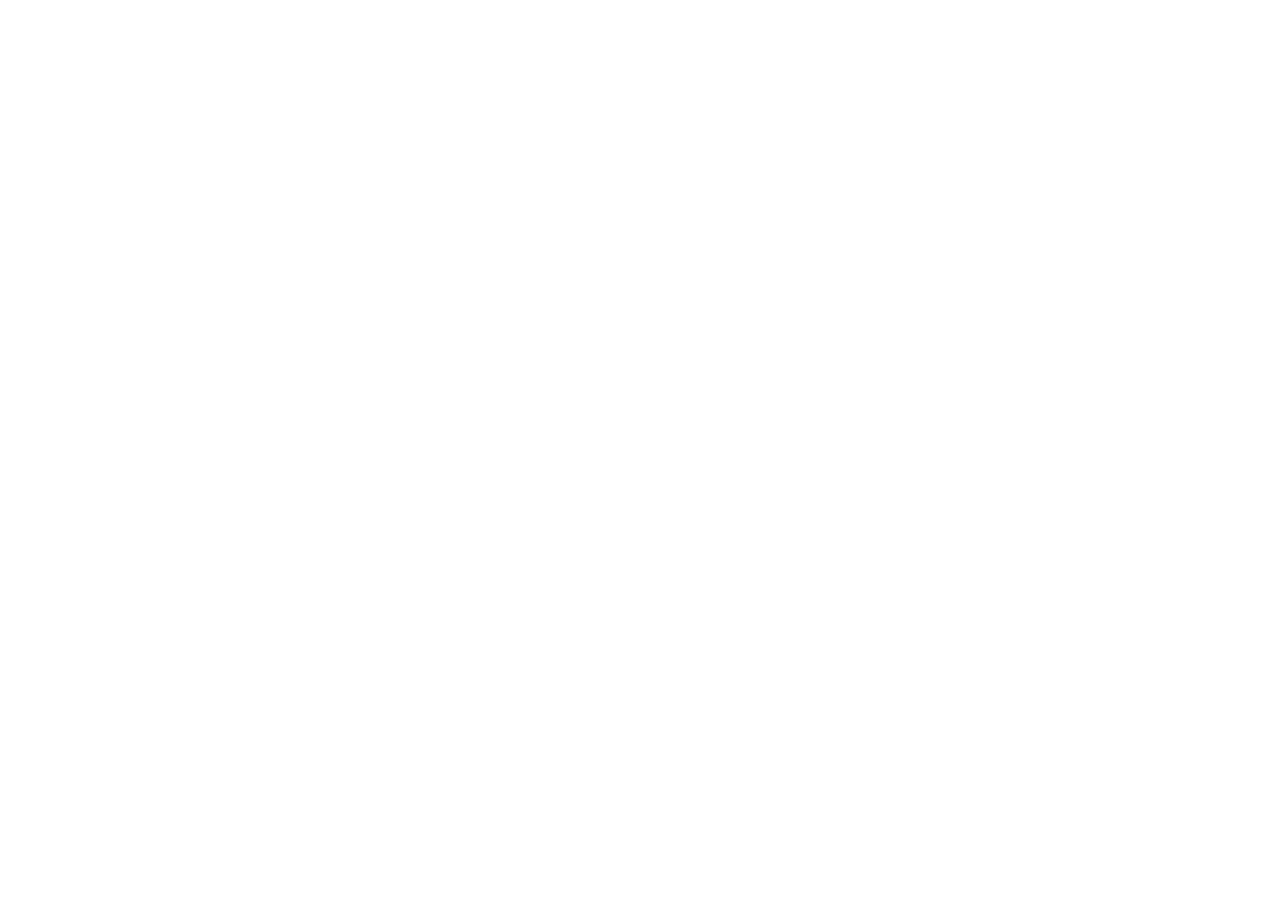
==== Third-animation/index.html @ d7a97f76 "style" ====
<!DOCTYPE html>
<html lang="en">
<head>
    <meta charset="UTF-8">
    <meta name="viewport" content="width=device-width, initial-scale=1.0">
    <title>Third animation</title>
    <link rel="stylesheet" href="style.css">
</head>
<body>
    
</body>
</html>
---- Third-animation/style.css ----
*{
    margin: 0;
    padding: 0;
    box-sizing: border-box;
}
html,body{
    height: 100%;
    width: 100%;
    font-family: sans-serif;   
}
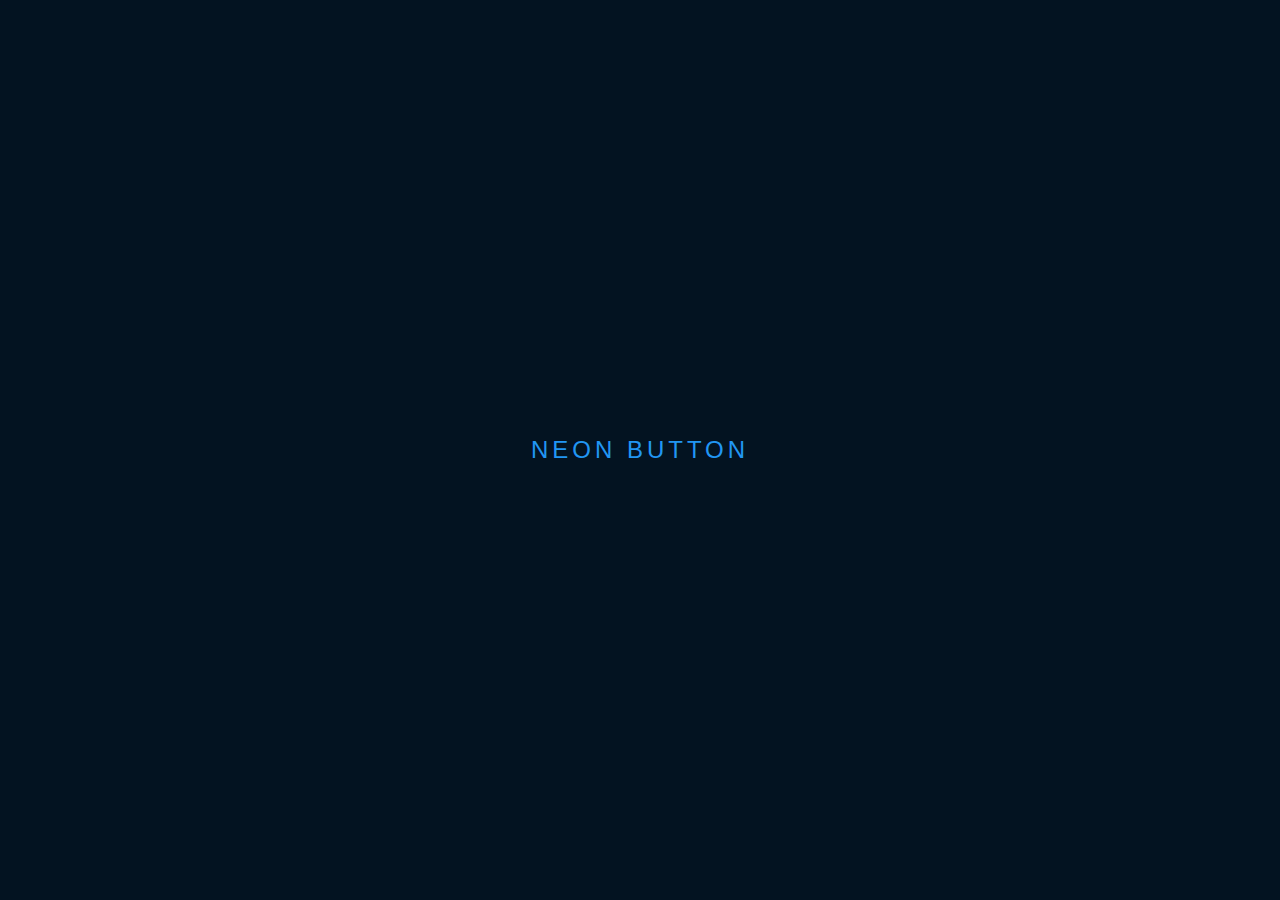
==== commit b428ee72: "complete animation" ====
--- a/Third-animation/index.html
+++ b/Third-animation/index.html
@@ -7,6 +7,12 @@
     <link rel="stylesheet" href="style.css">
 </head>
 <body>
-    
+    <a href="#">
+        <span></span>
+        <span></span>
+        <span></span>
+        <span></span>
+        neon button
+    </a>
 </body>
 </html>--- a/Third-animation/style.css
+++ b/Third-animation/style.css
@@ -7,4 +7,80 @@
     height: 100%;
     width: 100%;
     font-family: sans-serif;   
+}
+body{
+    display: flex;
+    justify-content: center;
+    align-items: center;
+    min-height: 100vh;
+    background-color: #031321;
+}
+a{
+    position: relative;
+    display: inline-block;
+    padding: 15px 30px;
+    text-transform: uppercase;
+    font-size: 24px;
+    letter-spacing: 4px;
+    text-decoration: none;
+    overflow: hidden;
+    color: #2196f3;
+    transition: 2s;
+}
+a:hover{
+    color: #255784;
+    background-color: #2196f3;
+    box-shadow: 0 0 10px #2196f3, 0 0 40px #2196f3, 0 0 80px #2196f3;
+    transition-delay: 0.5s;
+}
+a span{
+    position: absolute;
+    display: block;
+}
+a span:nth-child(1){
+    top: 0;
+    left: -100%;
+    width: 100%;
+    height: 2px;
+    background: linear-gradient(90deg,transparent,#2196f3);
+}
+a:hover span:nth-child(1){
+    left: 100%;
+    transition: 1s;
+}
+a span:nth-child(3){
+    bottom: 0;
+    right: -100%;
+    width: 100%;
+    height: 2px;
+    background: linear-gradient(270deg,transparent,#2196f3);
+}
+a:hover span:nth-child(3){
+    right: 100%;
+    transition: 1s;
+    transition-delay: 0.5s;
+}
+a span:nth-child(2){
+    top: -100%;
+    right: 0;
+    width: 2px;
+    height: 100%;
+    background: linear-gradient(180deg,transparent,#2196f3);
+}
+a:hover span:nth-child(2){
+    top: 100%;
+    transition: 1s;
+    transition-delay: 0.25s;
+}
+a span:nth-child(4){
+    bottom: -100%;
+    left: 0;
+    width: 2px;
+    height: 100%;
+    background: linear-gradient(360deg,transparent,#2196f3);
+}
+a:hover span:nth-child(4){
+    bottom: 100%;
+    transition: 1s;
+    transition-delay: 0.75s;
 }